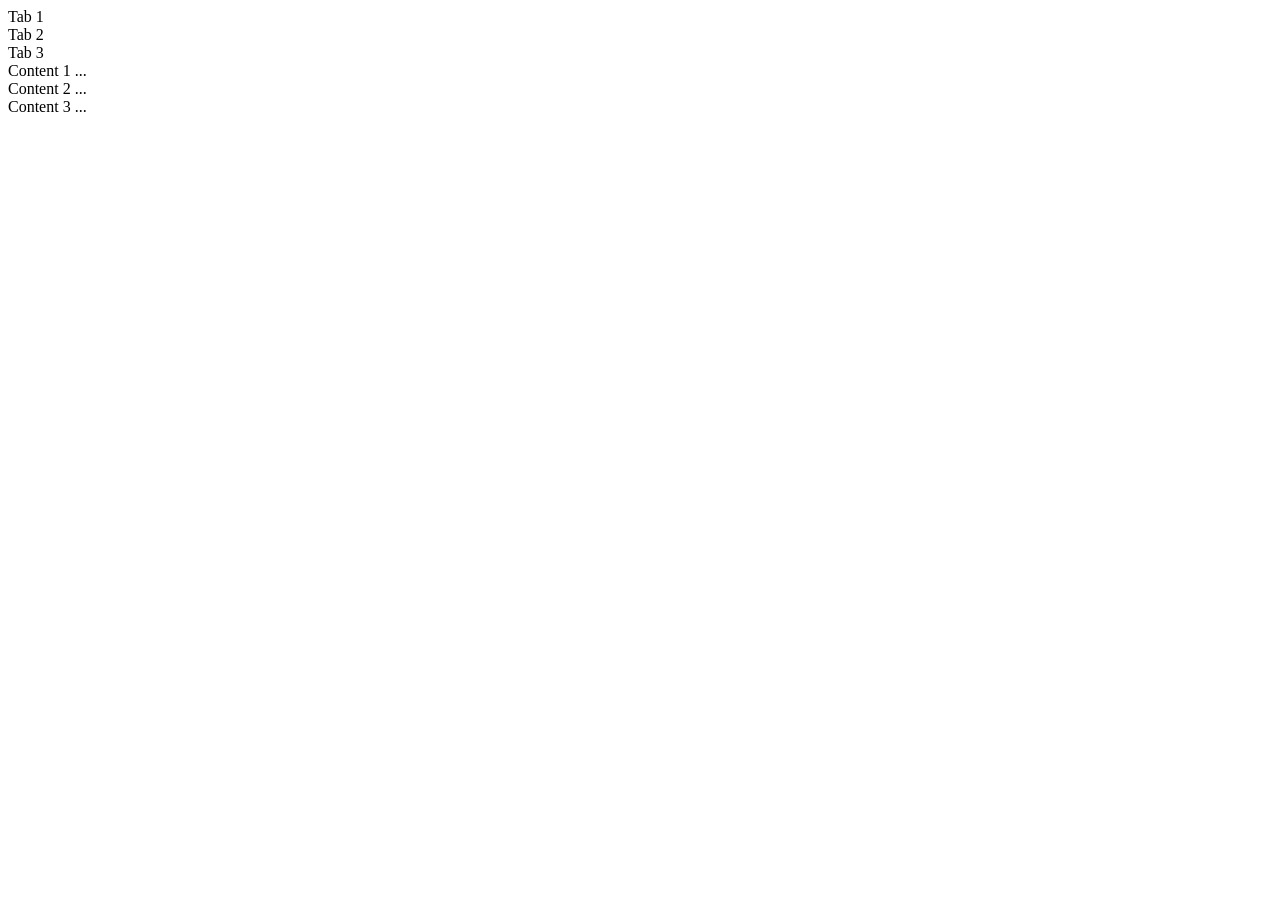
==== 2/index.html @ 927eb102 "initializing a new function" ====
<!DOCTYPE html>
<html lang="en">
<head>
    <meta charset="UTF-8">
    <meta name="viewport" content="width=device-width, initial-scale=1.0">
    <title>Document</title>
</head>
<body>

    <div id="container">
  <div class="tabs">
    <div class="item">Tab 1</div>
    <div class="item">Tab 2</div>
    <div class="item">Tab 3</div>
  </div>
  
  <div class="content">
    <div class="content-item">Content 1 ...</div>
    <div class="content-item">Content 2 ...</div>
    <div class="content-item">Content 3 ...</div>
  </div>
</div>


    <script src="main.js"></script>
</body>
</html>
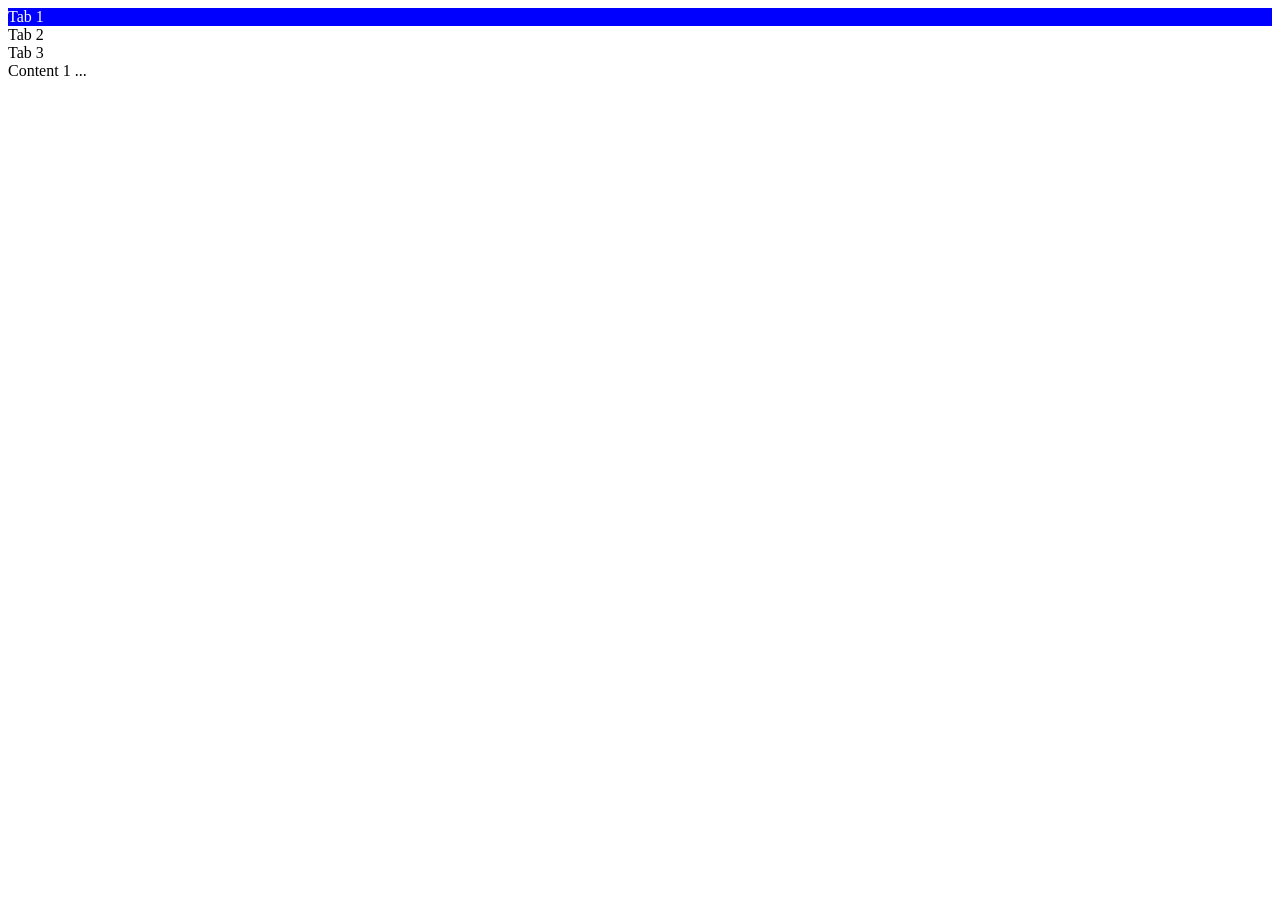
==== commit fc42343a: "tinish a new function" ====
--- a/2/index.html
+++ b/2/index.html
@@ -3,15 +3,16 @@
 <head>
     <meta charset="UTF-8">
     <meta name="viewport" content="width=device-width, initial-scale=1.0">
+    <link rel="stylesheet" href="C:\Users\iii13\Downloads\Програмирование\js\home work\lad28\2\style.css">
     <title>Document</title>
 </head>
 <body>
 
     <div id="container">
   <div class="tabs">
-    <div class="item">Tab 1</div>
-    <div class="item">Tab 2</div>
-    <div class="item">Tab 3</div>
+    <div class="item">Tab 1 </div>
+    <div class="item">Tab 2 </div>
+    <div class="item">Tab 3 </div>
   </div>
   
   <div class="content">
